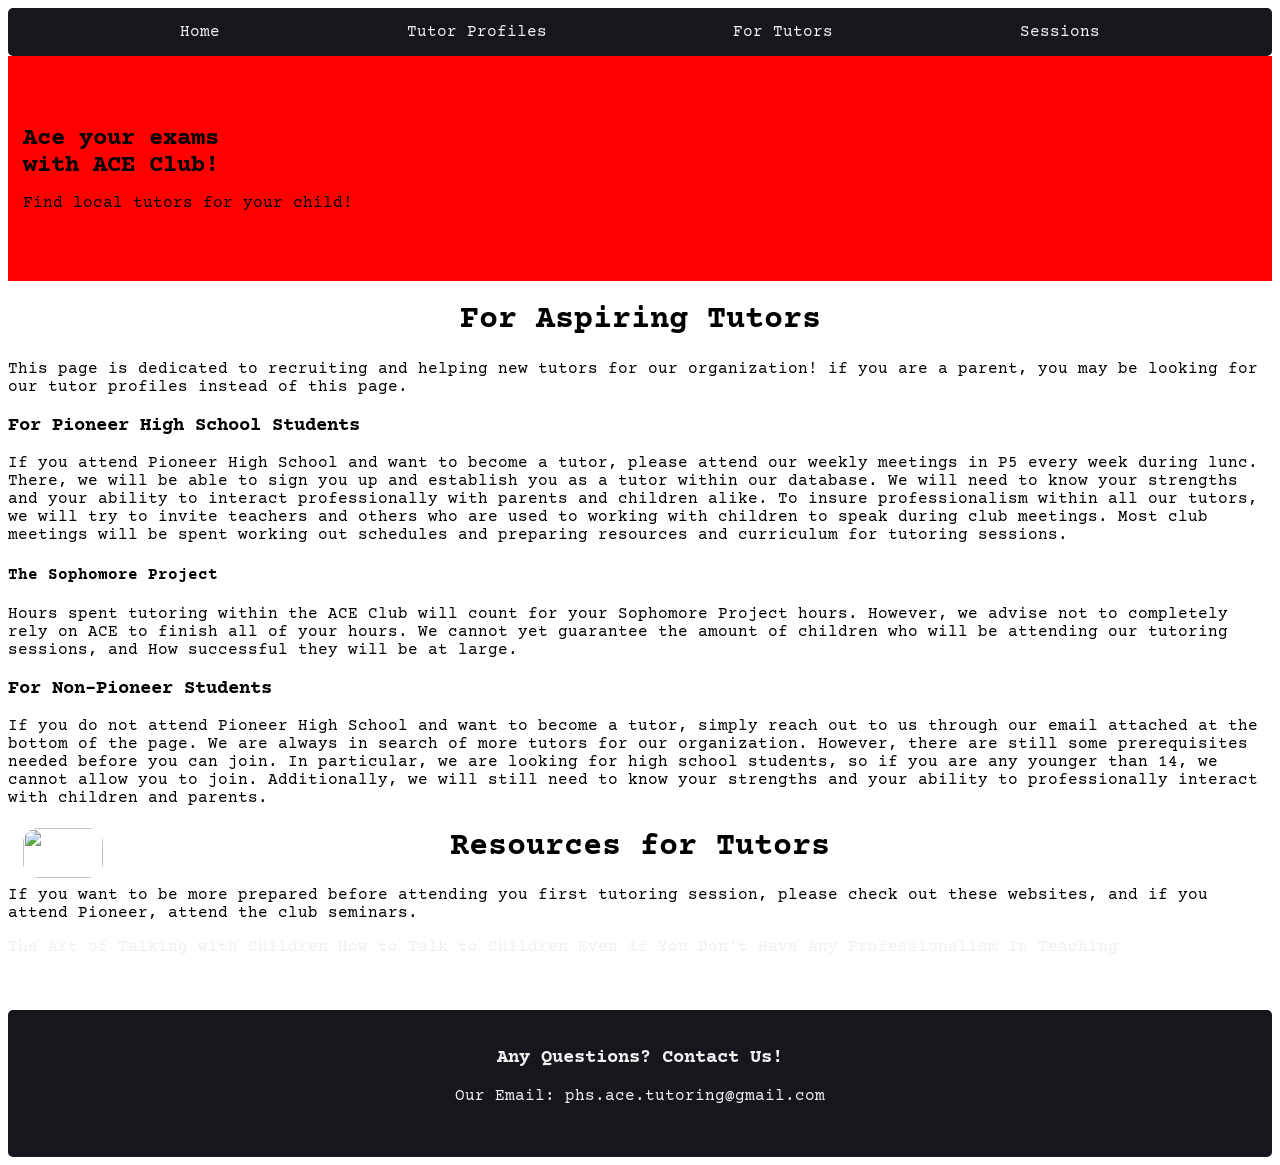
==== fortutors.html @ b1acbbfa "git commit -a -m" ====
<!doctype html> 
<html>
    <head> 
        <title>For Tutors</title>
        <link href=" style.css" rel="stylesheet">
    </head>
    <body> 
        <div id="menu">
            <div><a href = "home.html">Home</a></div>
             <div><a href="index.html">Tutor Profiles</a></div>
            <div><a href="tutors.html">For Tutors</a></div>
            <div><a href="booking.html">Sessions</a></div>
        </div>
          <div class = "banner" >
            <br>
            <br>
            <br>
            <h2>Ace your exams <br> with ACE Club!</h2>
            <p>Find local tutors for your child!</p>
            <br>
            <br>
            <br>
        </div>
        <div>
            <h1>For Aspiring Tutors</h1>
            <p>This page is dedicated to recruiting and helping new tutors for our organization!
                if you are a parent, you may be looking for our tutor profiles instead of this page.
            </p>
            <h3>For Pioneer High School Students</h3>
            <p>If you attend Pioneer High School and want to become a tutor, please attend our weekly 
            meetings in P5 every week during lunc. There, we will be able to sign you up and establish
            you as a tutor within our database. We will need to know your strengths and your ability to 
            interact professionally with parents and children alike. To insure professionalism within all 
            our tutors, we will try to invite teachers and others who are used to working with children to
            speak during club meetings. Most club meetings will be spent working out schedules and preparing
            resources and curriculum for tutoring sessions.   </p>
            <h4>The Sophomore Project</h4>
            <p>Hours spent tutoring within the ACE Club will count for your Sophomore Project hours. 
                However, we advise not to completely rely on ACE to finish all of your hours. We cannot 
                yet guarantee the amount of children who will be attending our tutoring sessions, and How
                successful they will be at large. 
            </p>
            <h3>For Non-Pioneer Students</h3>
            <p>If you do not attend Pioneer High School and want to become a tutor, simply reach out 
                to us through our email attached at the bottom of the page. We are always in search of 
                more tutors for our organization. However, there are still some prerequisites needed before 
                you can join. In particular, we are looking for high school students, so if you are any younger 
                than 14, we cannot allow you to join. Additionally, we will still need to know your strengths 
                and your ability to professionally interact with children and parents. 
            </p>
            <h1>Resources for Tutors</h1>
            <p>If you want to be more prepared before attending you first tutoring session, please check out these
                websites, and if you attend Pioneer, attend the club seminars. </p>
            <a href = "https://www.gse.harvard.edu/ideas/ed-magazine/22/06/art-talking-children">The Art of Talking with Children</a>
            <a href = "https://www.theguardian.com/lifeandstyle/2016/jan/30/how-to-talk-to-children-even-if-you-dont-have-any">
                How to Talk to Children Even if You Don't Have Any</a>
            <a href ="https://www.indeed.com/career-advice/career-development/professionalism-in-teaching">Professionalism In Teaching</a>
        </div>
         <br><br><br> <div id = "logobottom"><img class = "logo" src = "images/acelogog.png" style = "height:50px; width: 80px"></div>
    </body>
     <footer>
        <br>
         <h3>Any Questions? Contact Us!</h3>
            <p> Our Email: phs.ace.tutoring@gmail.com </p>
            <br><br>
    </footer>
</html>
---- style.css ----
@import url('https://fonts.googleapis.com/css2?family=Courier+Prime:ital,wght@0,400;0,700;1,400;1,700&display=swap');
#menu {
    display:flex;
    flex-wrap:wrap;
    flex-direction:row;
    background-color:#16161D;
    position:sticky;
    top:0px;
    justify-content:space-evenly;
    border-radius:5px;
}
#menu > div {
    padding:10px;
    margin:5px;
    text-align:center;
}
body {
    font-family:Courier Prime;
}
a:link {
    color: #f2f0ef ;
    text-decoration: none;
}
a:visited {
    color :#f2f0ef ;
    text-decoration: none;
}
.banner {
    background-image:url("acebanner.pdf");
    background-color:red;
    background-attachment:scroll;
}
.banner > p {
    margin: 15px; 
}
.banner > h2 {
    margin:15px; 
}
footer {
    background-color:#16161D ;
    color:#f2f0ef;
}
#homebody h2{
    text-align:center;
}
#tutorbody {
    margin: 50px;
}
#bookingbody {
    margin: 50px;
}
#introductions {
    margin: 50px;
}
h1 {
    text-align:center;
}
input {
    font-family: Courier Prime;
    background-color:#a42821;
    color:#f2f0ef ;
    border: none;
    border-radius: 4px;
}
@media only screen and (max-width: 600px) {
    #tutorbody {
    margin: 10px;
}
#bookingbody {
    margin: 10px;
}

#news{
    margin:25px;
}
}
.logo {
    border-radius:15px;
}
#news {
    background-color:#a42821;
    border: 5px solid #FF746C;
    color:#f2f0ef ;
    text-align:center;
    border-radius:20px;
    margin:70px;
}
footer {
    border-radius:5px;
    text-align:center;
}
.foot {
    margin:20px;
}
#logobottom {
    padding:10px;
    margin:5px;
    text-align:center;
     position:Fixed;
    bottom :2px;
     border-radius:5px;
}
#box {
    display:flex;
    flex-wrap:wrap;
    flex-direction:row;
    position:sticky;
    top:0px;
    justify-content:space-evenly;
    border-radius:5px;
}
#box > div {
    padding:10px;
    margin:5px;
    text-align:center;
    border:5px dashed #a42821;
}
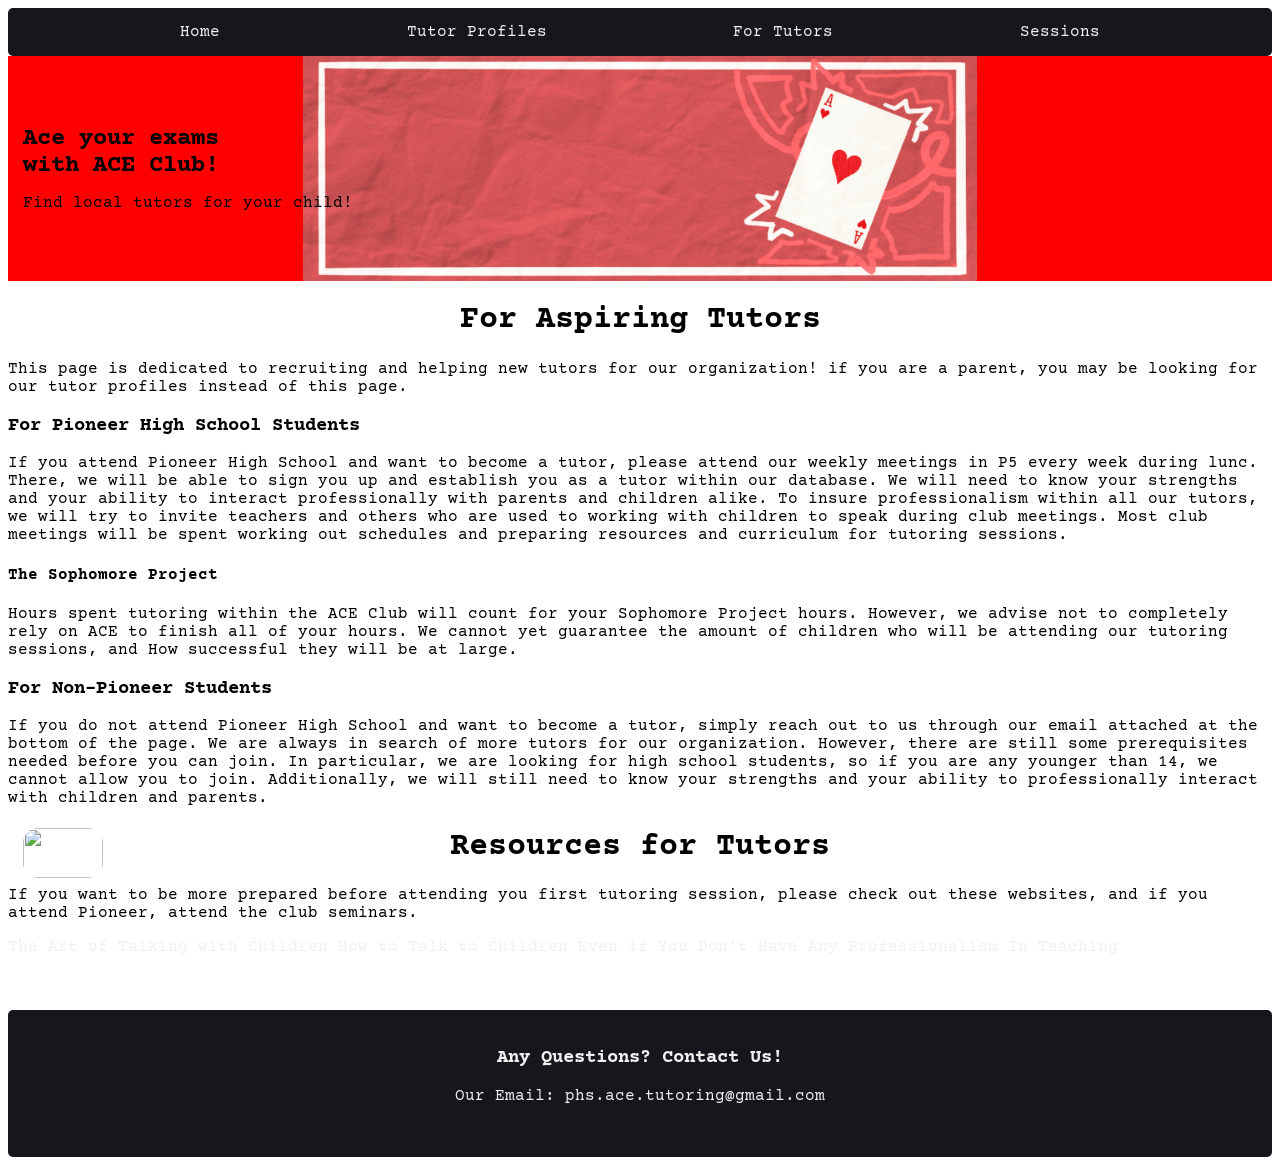
==== commit 4256a97a: "Created a custom font and made some ui changes" ====
--- a/fortutors.html
+++ b/fortutors.html
@@ -6,12 +6,12 @@
     </head>
     <body> 
         <div id="menu">
-            <div><a href = "home.html">Home</a></div>
-             <div><a href="index.html">Tutor Profiles</a></div>
-            <div><a href="tutors.html">For Tutors</a></div>
-            <div><a href="booking.html">Sessions</a></div>
+            <div><a href="index.html">Home</a></div>
+            <div><a href="profiles.html">Tutor Profiles</a></div>
+            <div><a href="fortutors.html">For Tutors</a></div>
+            <div><a href="sessions.html">Sessions</a></div>
         </div>
-          <div class = "banner" >
+          <div class="banner">
             <br>
             <br>
             <br>
--- a/style.css
+++ b/style.css
@@ -1,4 +1,29 @@
-@import url('https://fonts.googleapis.com/css2?family=Courier+Prime:ital,wght@0,400;0,700;1,400;1,700&display=swap');
+
+@font-face {
+    font-family: 'CourierPrime';
+    src: url('fonts/CourierPrime-Regular.ttf') format('truetype');
+    font-weight: normal;
+    font-style: normal;
+}
+@font-face {
+    font-family: 'CourierPrime';
+    src: url('fonts/CourierPrime-Bold.ttf') format('truetype');
+    font-weight: bold;
+    font-style: normal;
+}
+@font-face {
+    font-family: 'CourierPrime';
+    src: url('fonts/CourierPrime-Italic.ttf') format('truetype');
+    font-weight: normal;
+    font-style: italic;
+}
+@font-face {
+    font-family: 'CourierPrime';
+    src: url('fonts/CourierPrime-BoldItalic.ttf') format('truetype');
+    font-weight: bold;
+    font-style: italic;
+}
+
 #menu {
     display:flex;
     flex-wrap:wrap;
@@ -15,7 +40,7 @@
     text-align:center;
 }
 body {
-    font-family:Courier Prime;
+    font-family: CourierPrime;
 }
 a:link {
     color: #f2f0ef ;
@@ -26,9 +51,13 @@
     text-decoration: none;
 }
 .banner {
-    background-image:url("acebanner.pdf");
+    background-image:url("acebanner.png");
     background-color:red;
-    background-attachment:scroll;
+    background-size:contain;
+    background-repeat: no-repeat;
+    background-position:center;
+    height: calc(100% * 0.41);
+    width: 100%;
 }
 .banner > p {
     margin: 15px; 
@@ -56,7 +85,7 @@
     text-align:center;
 }
 input {
-    font-family: Courier Prime;
+    font-family: CourierPrime;
     background-color:#a42821;
     color:#f2f0ef ;
     border: none;
